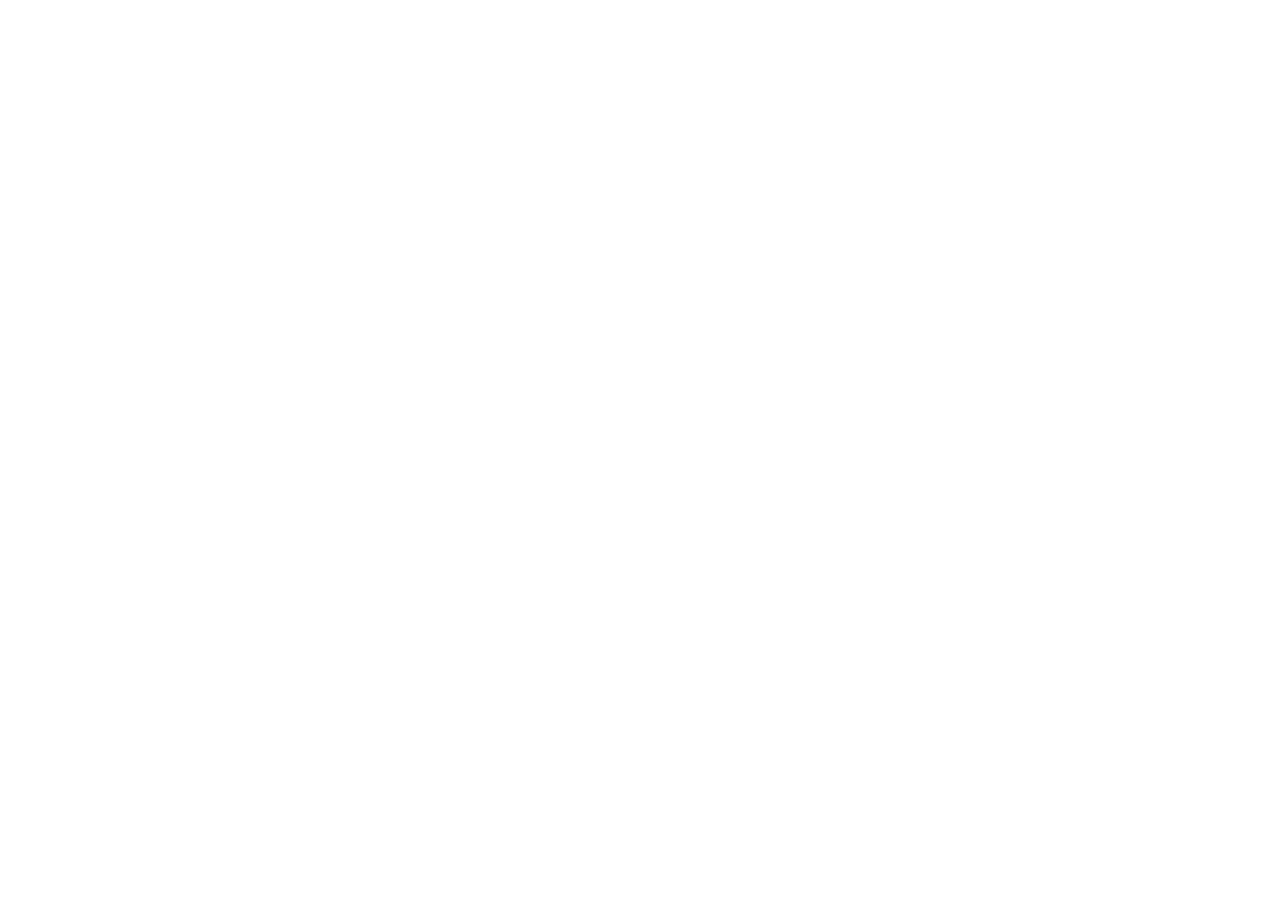
==== index.html @ d5ef01c3 "removing svgs, fixing gif position" ====
<!DOCTYPE html>
<html lang="en">
  <head>
    <meta charset="UTF-8" />
    <meta http-equiv="X-UA-Compatible" content="IE=edge" />
    <meta name="viewport" content="width=device-width, initial-scale=1.0" />
    <title>Portfolio 2024</title>
    <link rel="stylesheet" href="styles.css" />
    <link rel="icon" type="image/svg+xml" href="img/favicon.svg">
    <!--adding the gsap script with CDN and not npm-->
    <script src="https://cdn.jsdelivr.net/npm/gsap@3.12.5/dist/gsap.min.js"></script>
    <script src="script.js"></script>
  </head>
  <body>
    <div class="gif"><img src="img/man.gif" alt=""></div>
    <div class="loader">
      <div class="loader-clip clip-top">
        <div class="marquee">
          <div class="marquee-container">
            <span>Hopes&Dreams*</span>
            <span>Hopes&Dreams*</span>
            Hopes&Dreams*
            <span>Hopes&Dreams*</span>
            <span>Hopes&Dreams*</span>
          </div>
        </div>
      </div>
      <div class="loader-clip clip-bottom">
        <div class="marquee">
          <div class="marquee-container">
            <span>Hopes&Dreams*</span>
            <span>Hopes&Dreams*</span>
            Hopes&Dreams*
            <span>Hopes&Dreams*</span>
            <span>Hopes&Dreams*</span>
          </div>
        </div>
      </div>
      <!--this is what shows in the centre-->
      <div class="clip-center">
        <div class="marquee">
          <div class="marquee-container">
            <span>Hopes&Dreams*</span> 
            <span>Hopes&Dreams*</span> 
            <i>Hopes&Dreams*</i>
            <span>Hopes&Dreams*</span>
            <span>Hopes&Dreams*</span>
          </div>
        </div>
      </div>
    </div>
    <div class="container">
      <div class="nav">
        <div class="logo"><a href="index.html">Portfolio</a></div>
        <div class="nav-items">
          <a href="works.html">Works</a>
          <a href="other.html">Cool Shit</a>
          <a href="about.html">About</a>
        </div>
      </div>
      <div class="gif"><img src="img/man.gif" alt=""></div>
      <!--if I put flowers gif here it gets rid of the footer. help-->
      <div class="footer">
        <p>Claudia Yin</p>
        <p>I am trying my best out here <br />#graphicdesign</p>
        <p>Folio 2024</p>
      </div>
    </div>
    <!--giving access to the library for gsap-->
  <script src="myJS/gsap.min.js"></script>
  <script>
    gsap.from(".clip-top, .clip-bottom", 2, {
      delay: 1,
      height: "50vh",
      ease: "power4.inOut",
    });

    gsap.to(".marquee", 3.5, {
      delay: 0.75,
      top: "50%",
      ease: "power4.inOut",
    });

    gsap.from(".clip-top .marquee, .clip-bottom .marquee", 5, {
      delay: 1,
      left: "100%",
      ease: "power3.inOut",
    });

    gsap.from(".clip-center .marquee", 5, {
      delay: 1,
      left: "-50%", 
      ease: "power3.inOut",
    });

    gsap.to(".clip-top", 2, {
      delay: 6,
      clipPath: "inset(0 0 100% 0)",
      ease: "power4.inOut",
    });

    gsap.to(".clip-bottom", 2, {
      delay: 6,
      clipPath: "inset(100% 0 0 0)",
      ease: "power4.inOut",
    });

    gsap.to(
      ".clip-top .marquee, .clip-bottom .marquee, .clip-center .marquee span",
      1,
      {
        delay: 6,
        opacity: 0,
        ease: "power2.inOut",
      }
    );
    
  </script>
  </body>
</html>
---- styles.css ----
* {
  margin: 0;
  padding: 0;
  box-sizing: border-box;
  /* font-family: "Neue Montreal"; */
}

html,
body {
  background-image: url("img/man.gif"); /* I DONT THINK THIS IS DOING ANYTHING */
  background-size: cover; 
  background-repeat: no-repeat; 
  background-position: center; 
  position: relative; 
  min-height: 100vh; 
  margin: 0;
  padding: 0;
  background: #111111; /* changed */
}

.gif {
  position: absolute;
  bottom: 20px;
  z-index: 2;
}

.loader {
  width: 100vw;
  height: 100vh;
}

.loader-clip {
  position: absolute;
  width: 100vw;
  height: 33.3vh;
  overflow: clip;
  z-index: 10000;
}

.clip-top {
  top: 0;
  clip-path: inset(0 0 0 0);
  background: #fff; /* changed */
}

.clip-bottom {
  bottom: 0;
  clip-path: inset(0 0 0 0);
  background: #fff; /* changed back */
}

.clip-center {
  overflow: hidden;
  position: relative;
  width: 100vw;
  height: 33.3vh;
  top: 33.3vh;
}

.marquee {
  position: absolute;
  top: 200%;
  left: 50%;
  transform: translate(-50%, -50%);
  width: 200vw;
  color: #fff; /* changed back */
  mix-blend-mode: difference;
  font-size: 5.8vw;
}

.marquee-container {
  width: 100%;
  padding-top: 0.2em;
  display: flex;
  justify-content: space-between;
  align-items: center;
  font-family: "Moresby";
}

.container {
  position: absolute;
  top: 0;
  width: 100%;
  height: 100vh;
  overflow: hidden;
  z-index: 1;
  font-family: 'Arial', Arial, Helvetica, sans-serif;
  text-transform: uppercase;
  display: flex;
  justify-content: space-between;
  flex-direction: column;
  font-size: 20px; /*changed from 16px */
  font-weight: bold;
}

.container .nav,
.container .footer {
  width: 100%;
  display: flex;
  justify-content: space-between;
  text-align: center;
  padding: 2em 4em;
}

.nav-items a {
  text-decoration: none;
  color: #fff; /* changed */
}

.nav-items a:hover {
  text-decoration: underline;
  font-style: italic;
  font-weight: normal;
}
.logo a {
  text-decoration: none;
  color: #fff; /* changed */
}

.logo a:hover {
  text-decoration: underline;
  font-style: italic;
  font-weight: normal;
}

.nav-items a:not(:last-child) {
  padding-right: 4em;
}
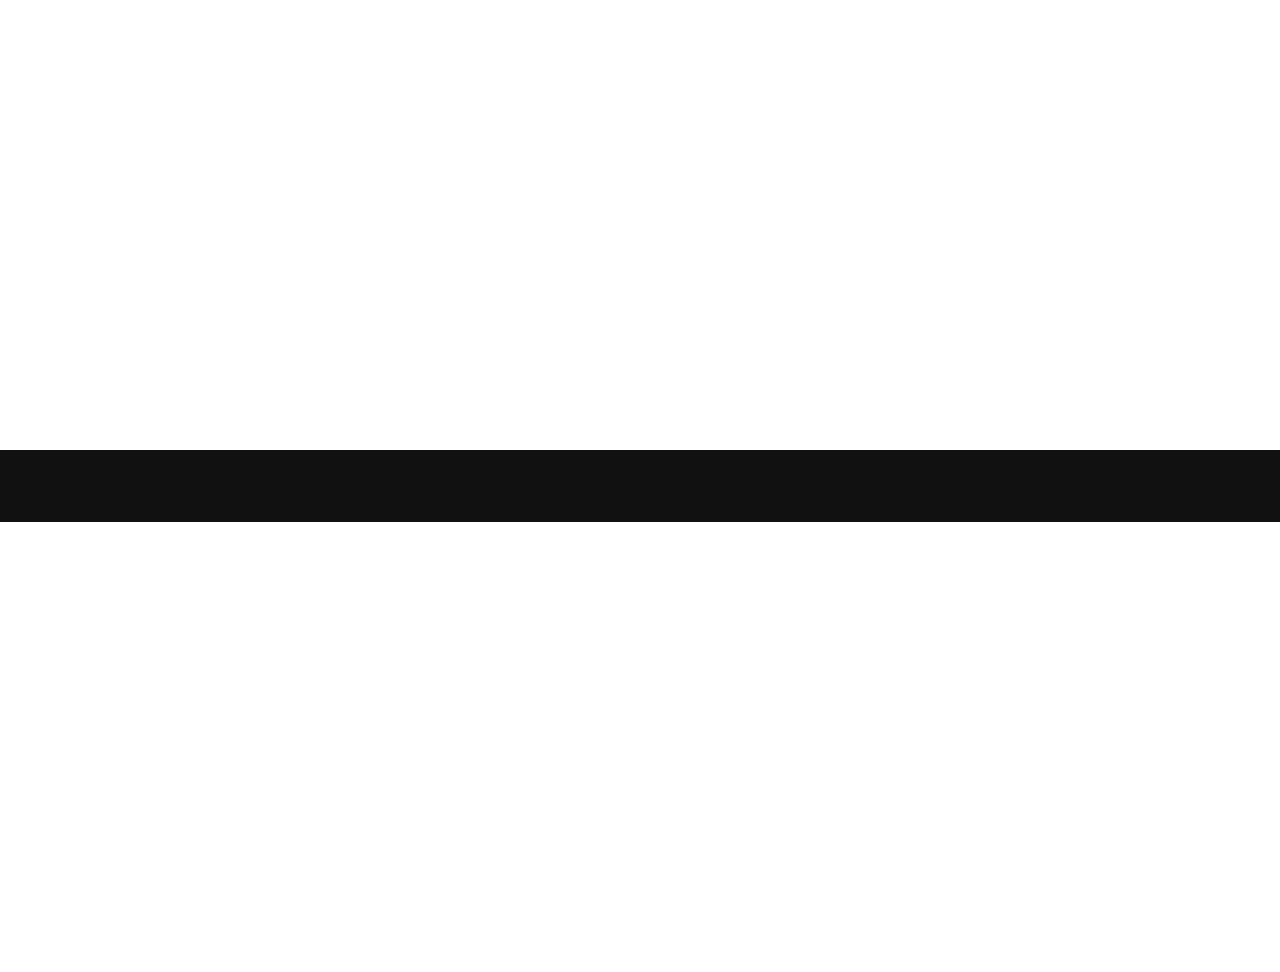
==== commit ba9477e3: "testing bc it still not fucking responsive" ====
--- a/index.html
+++ b/index.html
@@ -12,7 +12,6 @@
     <script src="script.js"></script>
   </head>
   <body>
-    <div class="gif"><img src="img/man.gif" alt=""></div>
     <div class="loader">
       <div class="loader-clip clip-top">
         <div class="marquee">
@@ -58,7 +57,8 @@
           <a href="about.html">About</a>
         </div>
       </div>
-      <div class="gif"><img src="img/man.gif" alt=""></div>
+      <!--<div class="gif">-->
+        <img src="img/man.gif" alt=""></div>
       <!--if I put flowers gif here it gets rid of the footer. help-->
       <div class="footer">
         <p>Claudia Yin</p>
--- a/styles.css
+++ b/styles.css
@@ -7,10 +7,10 @@
 
 html,
 body {
-  background-image: url("img/man.gif"); /* I DONT THINK THIS IS DOING ANYTHING */
+  /*background-image: url("img/man.gif"); /* I DONT THINK THIS IS DOING ANYTHING
   background-size: cover; 
   background-repeat: no-repeat; 
-  background-position: center; 
+  background-position: center; */
   position: relative; 
   min-height: 100vh; 
   margin: 0;
@@ -18,11 +18,15 @@
   background: #111111; /* changed */
 }
 
-.gif {
-  position: absolute;
-  bottom: 20px;
-  z-index: 2;
-}
+/*.gif {
+  width: 100%;
+  height: auto;
+  position: relative; 
+  bottom: 10px;
+  z-index: 1;
+  left: 160px
+}*/ 
+
 
 .loader {
   width: 100vw;
@@ -93,13 +97,13 @@
   font-weight: bold;
 }
 
-.container .nav,
-.container .footer {
+.container .nav {
   width: 100%;
   display: flex;
   justify-content: space-between;
   text-align: center;
   padding: 2em 4em;
+  z-index: 3;
 }
 
 .nav-items a {
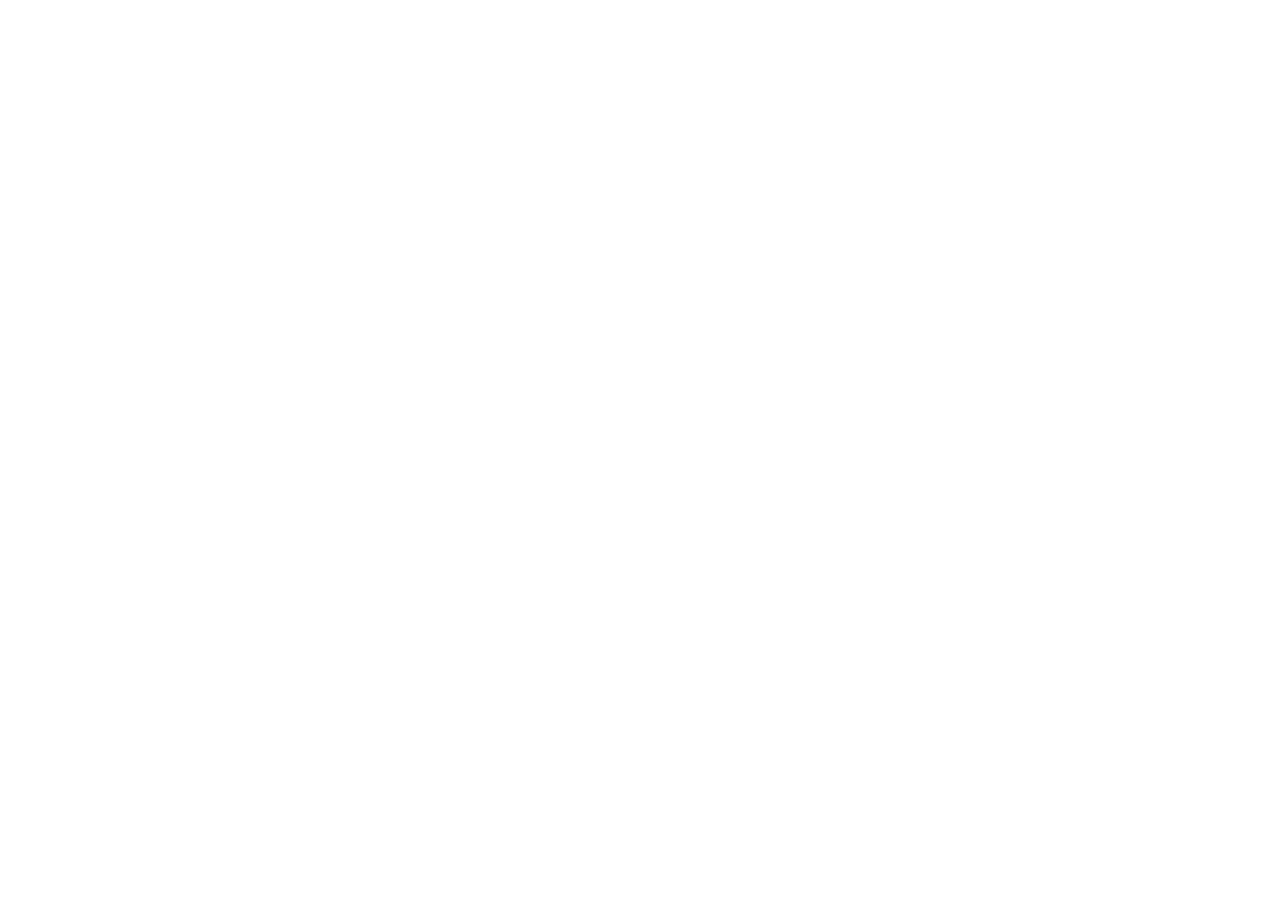
==== commit 564d68bc: "hiding footer bc something is weird" ====
--- a/index.html
+++ b/index.html
@@ -60,12 +60,12 @@
       <!--<div class="gif">-->
         <img src="img/man.gif" alt=""></div>
       <!--if I put flowers gif here it gets rid of the footer. help-->
-      <div class="footer">
+      <!--<div class="footer">
         <p>Claudia Yin</p>
         <p>I am trying my best out here <br />#graphicdesign</p>
         <p>Folio 2024</p>
       </div>
-    </div>
+    </div>-->
     <!--giving access to the library for gsap-->
   <script src="myJS/gsap.min.js"></script>
   <script>
